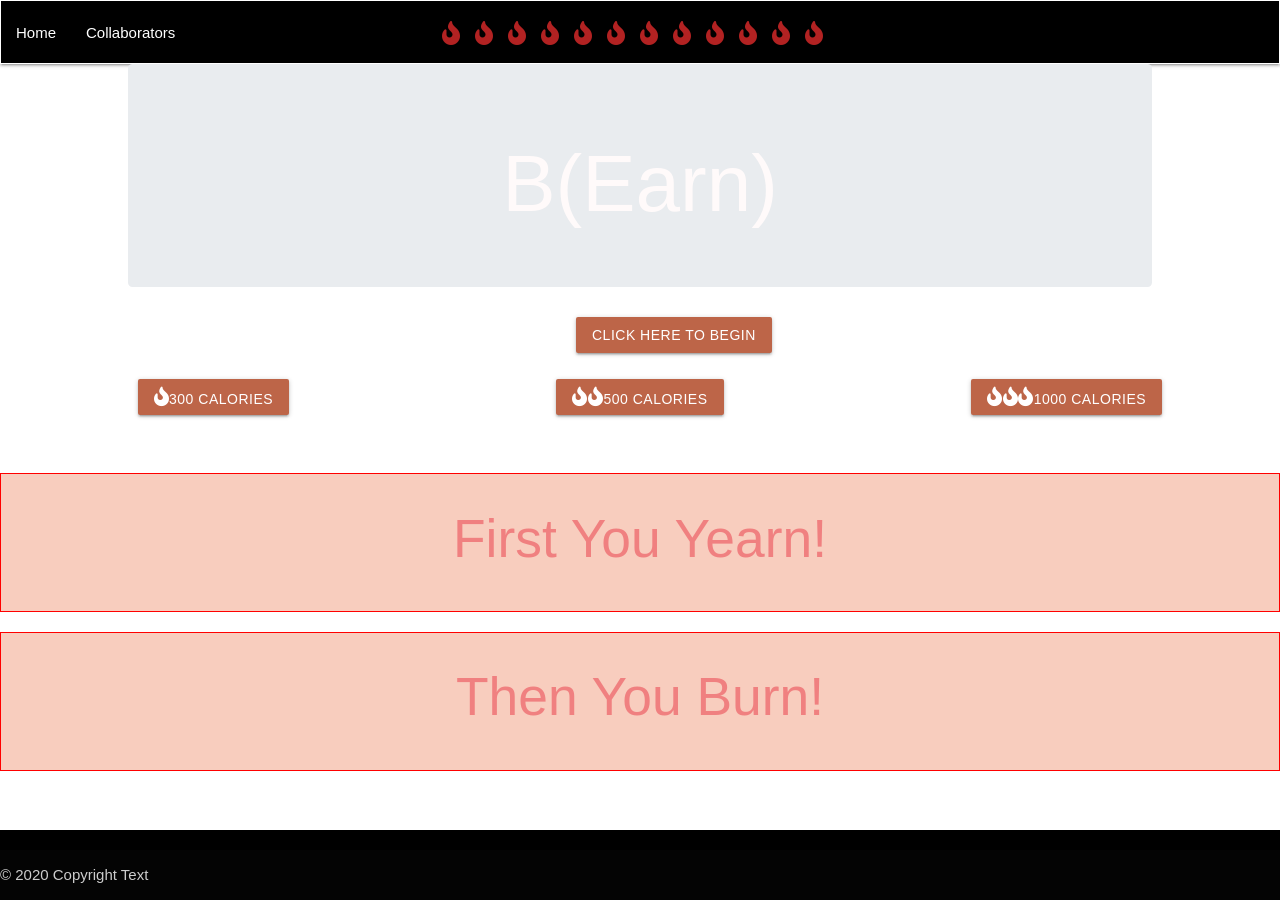
==== index.html @ 9a529c1d "removed green background color from yearn burn boxes" ====
<!DOCTYPE html>
<html lang="en">
<head>
    <meta charset="UTF-8">

    <link rel="stylesheet" href="https://maxcdn.bootstrapcdn.com/bootstrap/4.0.0/css/bootstrap.min.css">
    <link rel="stylesheet" href="https://stackpath.bootstrapcdn.com/bootstrap/4.3.1/css/bootstrap.min.css" />
	<link rel="stylesheet" href="https://use.fontawesome.com/releases/v5.8.1/css/all.css"
    integrity="sha384-50oBUHEmvpQ+1lW4y57PTFmhCaXp0ML5d60M1M7uH2+nqUivzIebhndOJK28anvf" crossorigin="anonymous" />
    <link type="text/css" rel="stylesheet" href="materialize/css/materialize.min.css"  media="screen,projection"/> 
    <link href="https://fonts.googleapis.com/icon?family=Material+Icons" rel="stylesheet">
	<link href="https://fonts.googleapis.com/css?family=Open+Sans&display=swap" rel="stylesheet" />
    <link rel="stylesheet" href="style.css">

    <meta name="viewport" content="width=device-width, initial-scale=1.0">

    <title>B(Earn) My Meal</title>
</head>
<body>
  <nav>
    <div class="nav-wrapper">
      <a href="#" id="header" class="brand-logo center"><i class="fas fa-fire fa-pulse"></i><i class="fas fa-fire fa-pulse"></i><i class="fas fa-fire fa-pulse"></i><i class="fas fa-fire fa-pulse"></i><i class="fas fa-fire fa-pulse"></i><i class="fas fa-fire fa-pulse"></i><i class="fas fa-fire fa-pulse"></i><i class="fas fa-fire fa-pulse"></i><i class="fas fa-fire fa-pulse"></i><i class="fas fa-fire fa-pulse"></i><i class="fas fa-fire fa-pulse"></i><i class="fas fa-fire fa-pulse"></i></a>
      <ul id="nav-mobile" class="left hide-on-med-and-down">
        <li><a href="index.html">Home</a></li>
        <li><a href="creator/collab.html">Collaborators</a></li>          
      </ul>
    </div>
  </nav>

     <!-- <header>B(Earn)</header> -->
    <!-- <div class="container"> -->
        <div class="jumbotron jumbotron-fluid">
            <!-- <header class="container"> -->
              <h1 class="display-4">B(Earn)</h1>                
            <!-- </header> -->
        </div>

  <!-- Modal Trigger -->
  <a class="waves-effect waves-light btn modal-trigger" href="#modal1">Click Here to Begin</a>

  <!-- Modal Structure -->
  <div id="modal1" class="modal modal-fixed-footer">
    <div class="modal-content">
      <h4>B(Earn)</h4>
      <p>Our goal is to show you how to enjoy all of your favorite treats while keeping you from having to buy new clothes every week! </p>
      <ul>
        <li>First, select the amount of calories you're looking to consume.</li>
        <li>When you choose a calorie amount, it will generate some treats that meets that criteria.</li>
        <li>you will also receive a recipe on how to make that treat from the comfort of your home.</li>
        <li>At the same time a workout video to burn the same amoutn of consumed calories will also generate.</li>
      </ul>
      <img id="treat1" src="https://images.immediate.co.uk/production/volatile/sites/2/2017/12/xmas-Cover-17v5-54a9395.jpg?quality=90&resize=768%2C574"></img><div style="font-size: 30px">+</div><img id="treat1" src="https://www.exercise.co.uk/wp/wp-content/uploads/2019/04/Compound-Exercise-Workout.jpg"></img><div style="font-size:30px">=</div><img id="treat1" src="https://media.istockphoto.com/photos/symbolic-scales-of-the-stones-illuminated-by-the-evening-sun-against-picture-id954248700?k=6&m=954248700&s=612x612&w=0&h=b19v-NjDbu3Xfslrqy4TDtzqf9HYhHiWV9uBuYILsjA="></img>

    </div>
    <div class="modal-footer">
      <a href="#!" class="modal-close waves-effect waves-green btn-flat">Agree</a>
    </div>
  </div>

        
    
  <!-- <div class="container"> -->
        <div class="row">
          <div class="col-md-4" id="clickBegin">
            <!-- button to call 300 calorie workout -->
            <button class=" waves-effect fire btn" id="fire300"><i class="fas fa-fire"></i>300 Calories</button1>
          </div>              
          <div class="col-md-4" id="clickBegin">
            <!-- button to call 500 calorie workout -->
            <button class="waves-effect fire btn" id="fire500"><i class="fas fa-fire"><i class="fas fa-fire"></i></i>500 Calories</button1>
          </div>
          <div class="col-md-4" id="clickBegin">
            <!-- button to call 1000 calorie workout -->
            <button class="waves-effect fire btn" id="fire1000"><i class="fas fa-fire"><i class="fas fa-fire"></i><i class="fas fa-fire"></i></i>1000 Calories</button1> 
            
          </div>
        </div>

<!-- note -->
        <div class="row">

          <div id="foods" class="col-lg-12">
            <h2 id="title">First You Yearn!</h2>
            <div class="row">
              <div class="col-lg-6">
                <div id="recipe-drop"></div>
              </div>
              <!-- recipe from API will append here -->
            
            </div>
            
            
          </div>
        </div>
                <!-- </div> -->

           
         <div class="row">
          <div id="workout" class="col-lg-12">
            <h2 id="title">Then You Burn!</h2>
              <div class="row">
                      <div class="col-lg-6">
                            <!-- workout from API will append here -->
                               <div id="player"></div>
      
                         </div>
              </div>
   
         </div> 

         </div>   
         <!-- <div class="row burn">    -->
          
     
     <!-- </div> -->
       
                      

<!-- </div> -->                              
                                                      
                </ul>
            </div>

 <!-- footer  -->
 <footer class="page-footer">    
  <div class="footer-copyright">        
    © 2020 Copyright Text            
  </div>
</footer>
  
    
<script src="https://cdnjs.cloudflare.com/ajax/libs/jquery/3.2.1/jquery.min.js"></script>
<script type="text/javascript" src="materialize/js/materialize.min.js"></script>
<script src="burnMyMeal.js"></script>     
</body>
</html>
---- style.css ----
.nav-wrapper {
    background-color: black;
    border: white solid 1px;
}
.fa-pulse {
    color: firebrick;
}

.display-4 {
    color: snow;
    font-size: 80px; 
}
.jumbotron {
    padding: 2rem 1rem;
    text-align: center;
    /* font-size: 80px; */
    background-image: url(https://thumbs.gfycat.com/AdmiredImpressiveJohndory-max-1mb.gif);
    border-radius: .3rem;
    margin-left: 10%;
    margin-right: 10%;
    /* margin: 10%; */
}
.btn {
    background-color: rgb(189, 101, 72)
   }
#clickBegin {
    text-align: center;
    margin-bottom: 3%;
}
.modal-trigger {
    margin-right: 45%;
   margin-left: 45%;
    margin-bottom: 2%;
}

.page-footer {
    position: fixed;
    left: 0;
    bottom: 0;
    width: 100%;
    background-color: black;
    color: white;   
 }

 #foods {

    background-color: rgb(248, 205, 190);
    border: solid red 1px;
    /* text-decoration: lightcoral; */
    text-align: center;
    text-size-adjust: 20pts ;
}
#workout {
    background-color: rgb(248, 205, 190);
    border: solid red 1px;
    /* text-decoration: lightcoral; */
    text-align: center;
    text-size-adjust: 20pts ; 
    float: right;
}
h2 {
    /* background-color: lawngreen; */
    color: lightcoral;
}
/* .yearn {
   
}
.burn {
    float: right;
} */
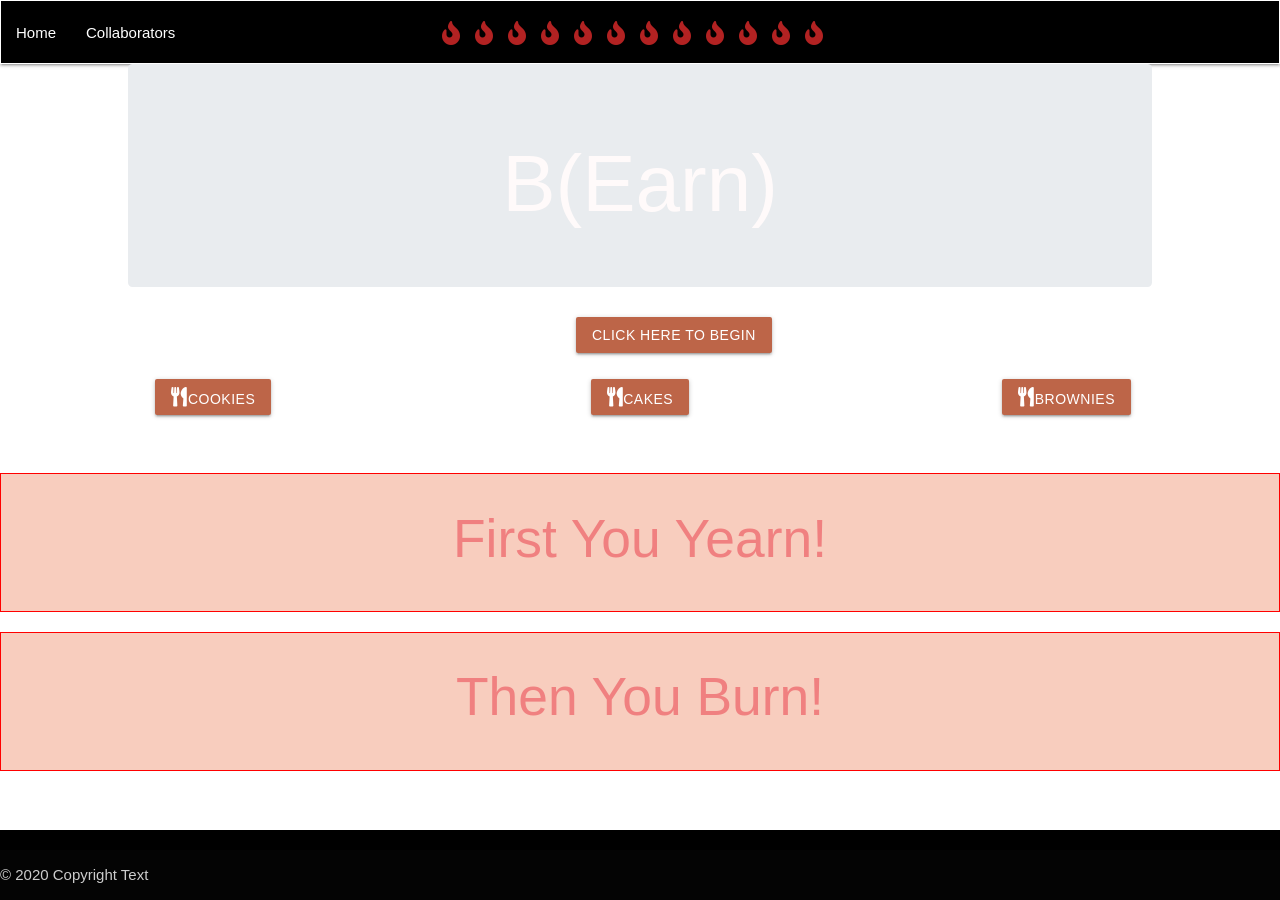
==== commit db6a7733: "icon change" ====
--- a/index.html
+++ b/index.html
@@ -47,13 +47,13 @@
         <li>First, select the amount of calories you're looking to consume.</li>
         <li>When you choose a calorie amount, it will generate some treats that meets that criteria.</li>
         <li>you will also receive a recipe on how to make that treat from the comfort of your home.</li>
-        <li>At the same time a workout video to burn the same amoutn of consumed calories will also generate.</li>
+        <li>At the same time a workout video to burn the same amount of consumed calories will also generate.</li>
       </ul>
       <img id="treat1" src="https://images.immediate.co.uk/production/volatile/sites/2/2017/12/xmas-Cover-17v5-54a9395.jpg?quality=90&resize=768%2C574"></img><div style="font-size: 30px">+</div><img id="treat1" src="https://www.exercise.co.uk/wp/wp-content/uploads/2019/04/Compound-Exercise-Workout.jpg"></img><div style="font-size:30px">=</div><img id="treat1" src="https://media.istockphoto.com/photos/symbolic-scales-of-the-stones-illuminated-by-the-evening-sun-against-picture-id954248700?k=6&m=954248700&s=612x612&w=0&h=b19v-NjDbu3Xfslrqy4TDtzqf9HYhHiWV9uBuYILsjA="></img>
 
     </div>
     <div class="modal-footer">
-      <a href="#!" class="modal-close waves-effect waves-green btn-flat">Agree</a>
+      <a href="#!" class="modal-close waves-effect waves-green btn-flat">Start!</a>
     </div>
   </div>
 
@@ -63,15 +63,15 @@
         <div class="row">
           <div class="col-md-4" id="clickBegin">
             <!-- button to call 300 calorie workout -->
-            <button class=" waves-effect fire btn" id="fire300"><i class="fas fa-fire"></i>300 Calories</button1>
+            <button class=" waves-effect fire btn" id="fire300"><i class="fas fa-utensils"></i>Cookies</button1>
           </div>              
           <div class="col-md-4" id="clickBegin">
             <!-- button to call 500 calorie workout -->
-            <button class="waves-effect fire btn" id="fire500"><i class="fas fa-fire"><i class="fas fa-fire"></i></i>500 Calories</button1>
+            <button class="waves-effect fire btn" id="fire500"><i class="fas fa-utensils"></i>Cakes</button1>
           </div>
           <div class="col-md-4" id="clickBegin">
             <!-- button to call 1000 calorie workout -->
-            <button class="waves-effect fire btn" id="fire1000"><i class="fas fa-fire"><i class="fas fa-fire"></i><i class="fas fa-fire"></i></i>1000 Calories</button1> 
+            <button class="waves-effect fire btn" id="fire1000"><i class="fas fa-utensils"></i>Brownies</button1> 
             
           </div>
         </div>
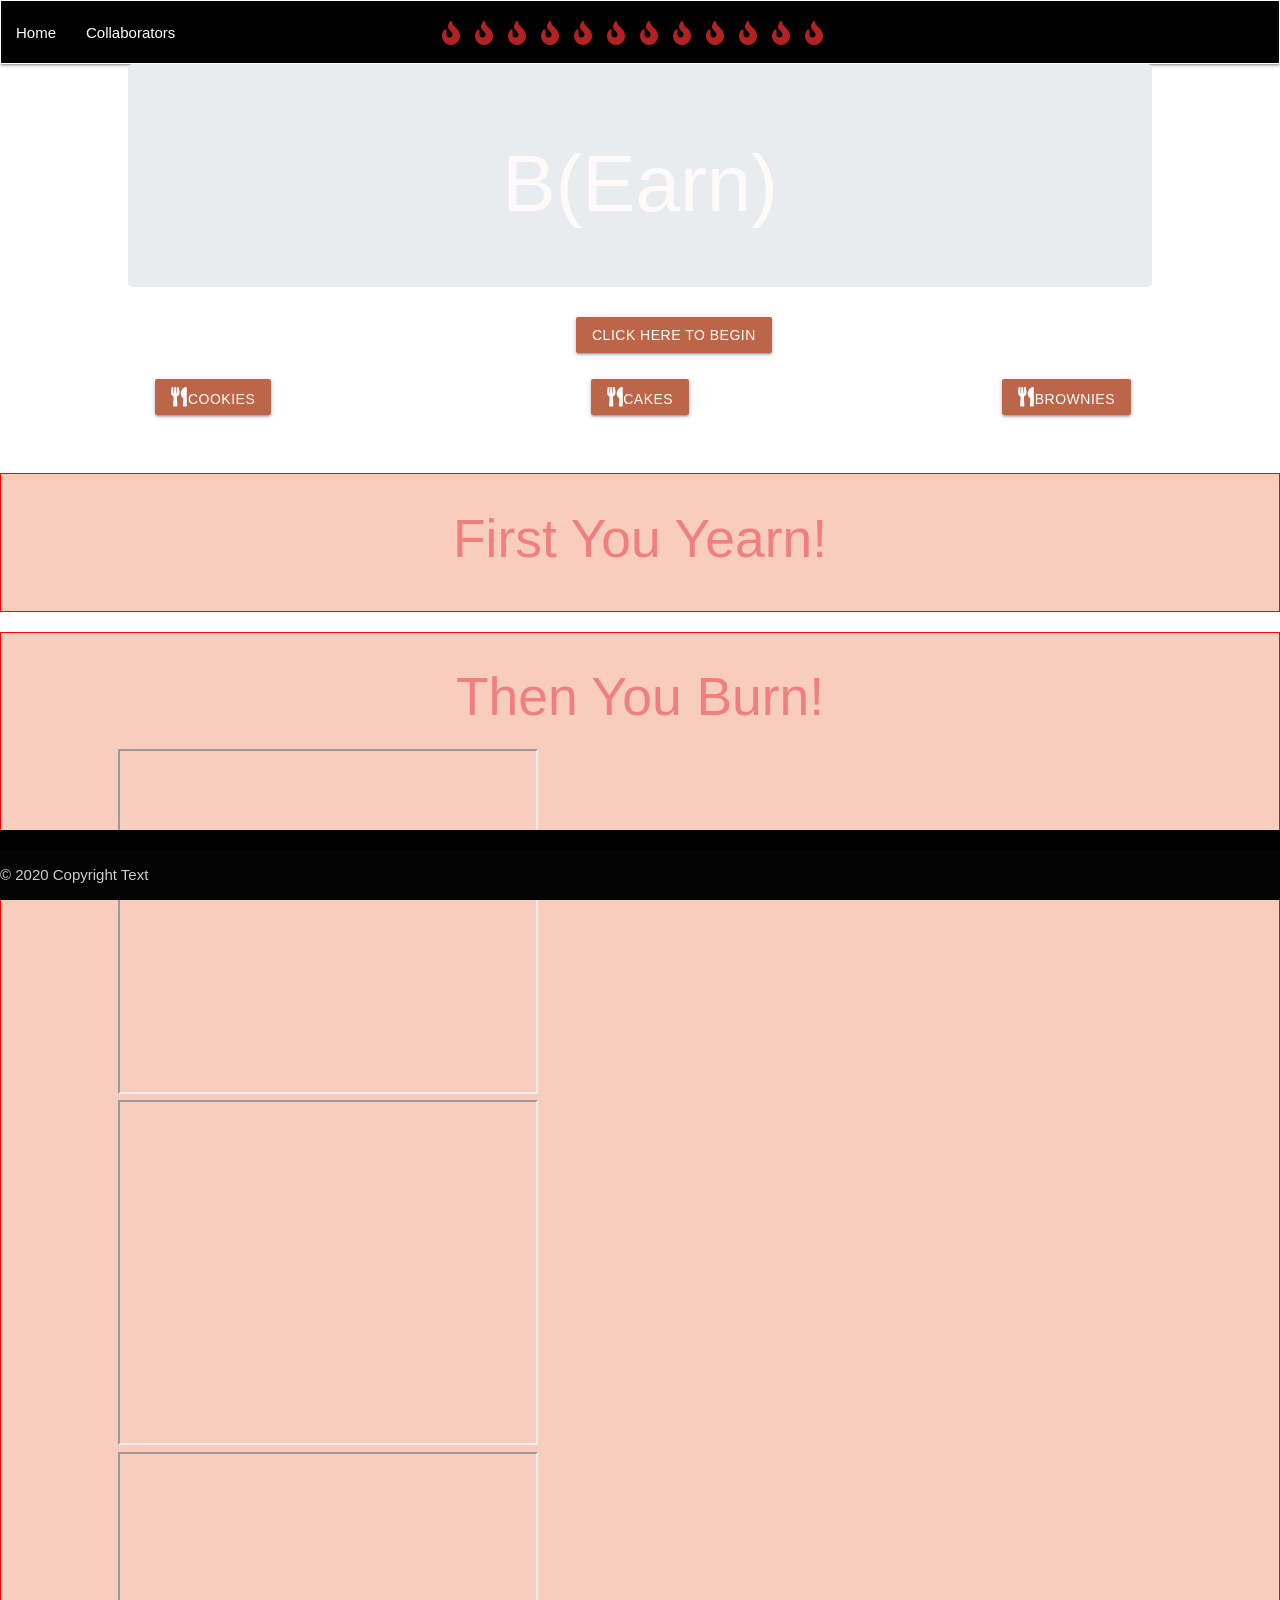
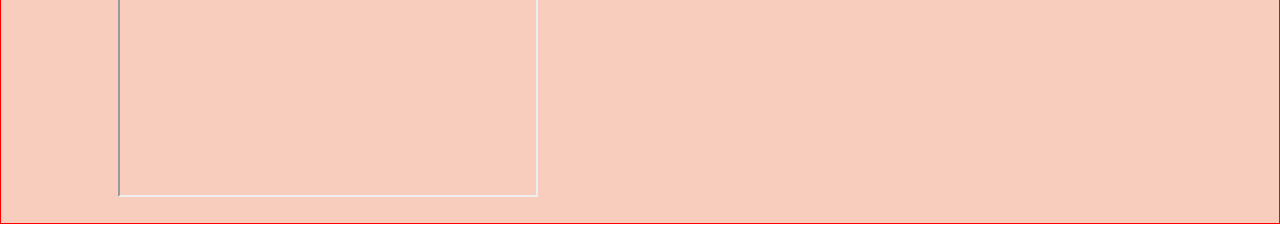
==== commit 79971872: "video embed" ====
--- a/index.html
+++ b/index.html
@@ -102,7 +102,10 @@
                       <div class="col-lg-6">
                             <!-- workout from API will append here -->
                                <div id="player"></div>
-      
+                               <iframe width="420" height="345" src="https://www.youtube.com/embed/sSNBEy1Lz4U"></iframe>
+                               <iframe width="420" height="345" src="https://www.youtube.com/embed/LueYlLt1l9M"></iframe>
+                               <iframe width="420" height="345" src="https://www.youtube.com/embed/PBHBhvv-Lhg"></iframe>
+                               
                          </div>
               </div>
    
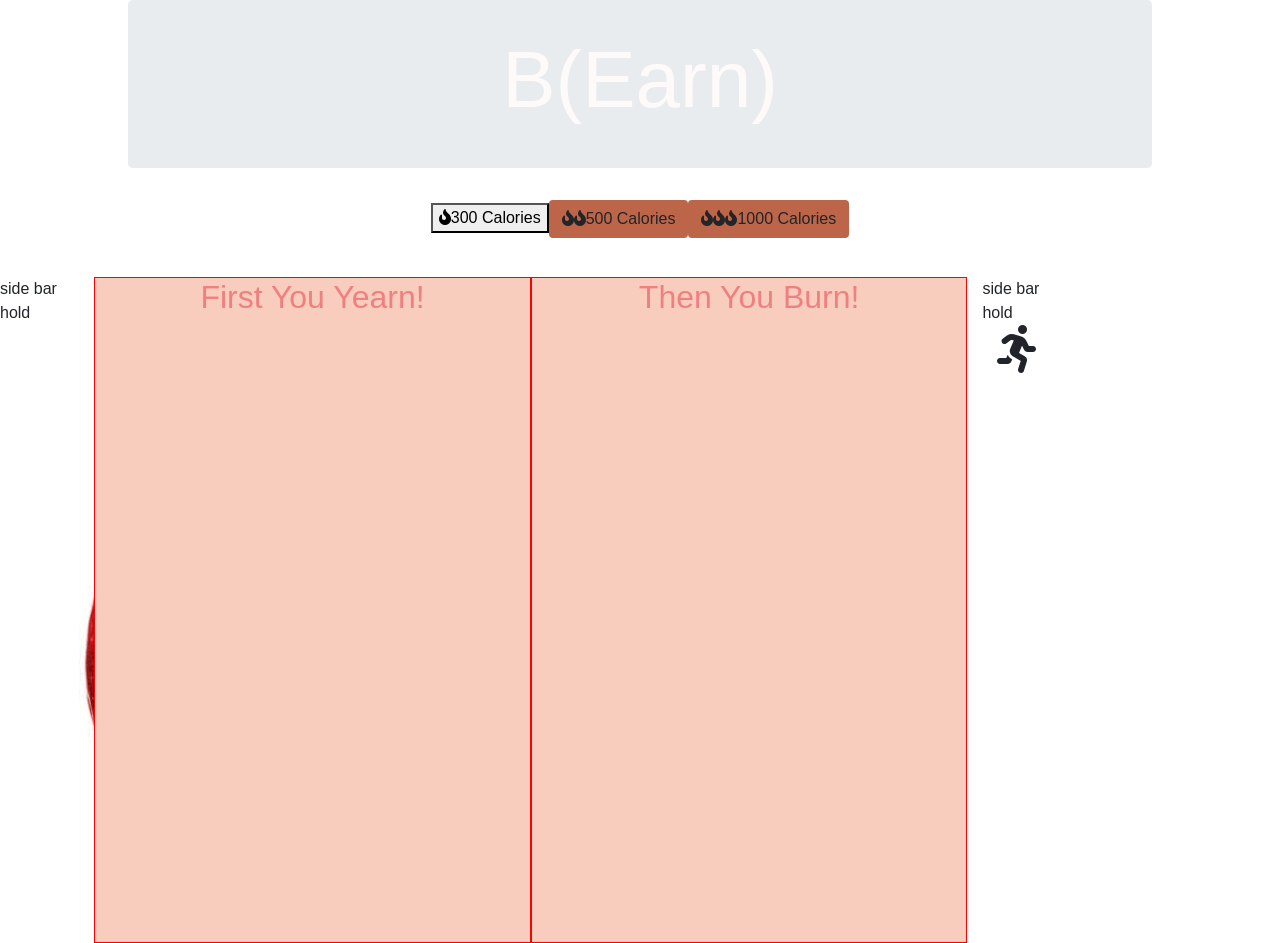
==== commit 01d00695: "version control" ====
--- a/index.html
+++ b/index.html
@@ -2,31 +2,16 @@
 <html lang="en">
 <head>
     <meta charset="UTF-8">
-
+    <meta name="viewport" content="width=device-width, initial-scale=1.0">
     <link rel="stylesheet" href="https://maxcdn.bootstrapcdn.com/bootstrap/4.0.0/css/bootstrap.min.css">
     <link rel="stylesheet" href="https://stackpath.bootstrapcdn.com/bootstrap/4.3.1/css/bootstrap.min.css" />
 	<link rel="stylesheet" href="https://use.fontawesome.com/releases/v5.8.1/css/all.css"
-    integrity="sha384-50oBUHEmvpQ+1lW4y57PTFmhCaXp0ML5d60M1M7uH2+nqUivzIebhndOJK28anvf" crossorigin="anonymous" />
-    <link type="text/css" rel="stylesheet" href="materialize/css/materialize.min.css"  media="screen,projection"/> 
-    <link href="https://fonts.googleapis.com/icon?family=Material+Icons" rel="stylesheet">
+		integrity="sha384-50oBUHEmvpQ+1lW4y57PTFmhCaXp0ML5d60M1M7uH2+nqUivzIebhndOJK28anvf" crossorigin="anonymous" />
 	<link href="https://fonts.googleapis.com/css?family=Open+Sans&display=swap" rel="stylesheet" />
     <link rel="stylesheet" href="style.css">
-
-    <meta name="viewport" content="width=device-width, initial-scale=1.0">
-
     <title>B(Earn) My Meal</title>
 </head>
 <body>
-  <nav>
-    <div class="nav-wrapper">
-      <a href="#" id="header" class="brand-logo center"><i class="fas fa-fire fa-pulse"></i><i class="fas fa-fire fa-pulse"></i><i class="fas fa-fire fa-pulse"></i><i class="fas fa-fire fa-pulse"></i><i class="fas fa-fire fa-pulse"></i><i class="fas fa-fire fa-pulse"></i><i class="fas fa-fire fa-pulse"></i><i class="fas fa-fire fa-pulse"></i><i class="fas fa-fire fa-pulse"></i><i class="fas fa-fire fa-pulse"></i><i class="fas fa-fire fa-pulse"></i><i class="fas fa-fire fa-pulse"></i></a>
-      <ul id="nav-mobile" class="left hide-on-med-and-down">
-        <li><a href="index.html">Home</a></li>
-        <li><a href="creator/collab.html">Collaborators</a></li>          
-      </ul>
-    </div>
-  </nav>
-
      <!-- <header>B(Earn)</header> -->
     <!-- <div class="container"> -->
         <div class="jumbotron jumbotron-fluid">
@@ -34,106 +19,90 @@
               <h1 class="display-4">B(Earn)</h1>                
             <!-- </header> -->
         </div>
-
-  <!-- Modal Trigger -->
-  <a class="waves-effect waves-light btn modal-trigger" href="#modal1">Click Here to Begin</a>
-
-  <!-- Modal Structure -->
-  <div id="modal1" class="modal modal-fixed-footer">
-    <div class="modal-content">
-      <h4>B(Earn)</h4>
-      <p>Our goal is to show you how to enjoy all of your favorite treats while keeping you from having to buy new clothes every week! </p>
-      <ul>
-        <li>First, select the amount of calories you're looking to consume.</li>
-        <li>When you choose a calorie amount, it will generate some treats that meets that criteria.</li>
-        <li>you will also receive a recipe on how to make that treat from the comfort of your home.</li>
-        <li>At the same time a workout video to burn the same amount of consumed calories will also generate.</li>
-      </ul>
-      <img id="treat1" src="https://images.immediate.co.uk/production/volatile/sites/2/2017/12/xmas-Cover-17v5-54a9395.jpg?quality=90&resize=768%2C574"></img><div style="font-size: 30px">+</div><img id="treat1" src="https://www.exercise.co.uk/wp/wp-content/uploads/2019/04/Compound-Exercise-Workout.jpg"></img><div style="font-size:30px">=</div><img id="treat1" src="https://media.istockphoto.com/photos/symbolic-scales-of-the-stones-illuminated-by-the-evening-sun-against-picture-id954248700?k=6&m=954248700&s=612x612&w=0&h=b19v-NjDbu3Xfslrqy4TDtzqf9HYhHiWV9uBuYILsjA="></img>
-
-    </div>
-    <div class="modal-footer">
-      <a href="#!" class="modal-close waves-effect waves-green btn-flat">Start!</a>
-    </div>
-  </div>
-
         
-    
-  <!-- <div class="container"> -->
+    <!-- <div class="container"> -->
         <div class="row">
-          <div class="col-md-4" id="clickBegin">
+          <div class="col-md-12" id="clickBegin">
             <!-- button to call 300 calorie workout -->
-            <button class=" waves-effect fire btn" id="fire300"><i class="fas fa-utensils"></i>Cookies</button1>
-          </div>              
-          <div class="col-md-4" id="clickBegin">
+            <button  data-calories= class=" waves-effect fire btn" id="fire300"><i class="fas fa-fire"></i>300 Calories</button1>
+                        
             <!-- button to call 500 calorie workout -->
-            <button class="waves-effect fire btn" id="fire500"><i class="fas fa-utensils"></i>Cakes</button1>
-          </div>
-          <div class="col-md-4" id="clickBegin">
+            <button class="waves-effect fire btn" id="fire500"><i class="fas fa-fire"><i class="fas fa-fire"></i></i>500 Calories</button1>
+  
             <!-- button to call 1000 calorie workout -->
-            <button class="waves-effect fire btn" id="fire1000"><i class="fas fa-utensils"></i>Brownies</button1> 
-            
+            <button class="waves-effect fire btn" id="fire1000"><i class="fas fa-fire"><i class="fas fa-fire"></i><i class="fas fa-fire"></i></i>1000 Calories</button1> 
+            <!-- <div id="recipe-list" class="col-md-2">
+            <sidebar><h4>Choose your delight!</h4></sidebar>                
+            <ul>
+            <div class="treat-options"> -->
+            <!-- buttons to call corresponding recipes -->
+            <!-- <li id="op1"><button><img src="assets/milkshake.png"></button><button id="op6"><img src="assets/Pepperoni Slice.png"></button></li>
+            <li id="op2"><button><img src="assets/avocado-toast.png"></button><button id="op7"><img src="assets/Caesar-Salad.png"></button></li>
+            <li id="op3"><button><img src="assets/Potato Chips.png"></button><button id="op8"><img src="assets/Rice and Beans.png"></button></li>
+            <li id="op4"><button><img src="assets/Apple.png"></button><button id="op9"><img src="assets/Grilled Cheese.png"></button></li>
+            <li id="op5"><button><img src="assets/Snickers.png"></button><button id="op10"><img src="assets/Cheeseburger.png"></button></li>                  -->
+            <!-- <br>
+            <li id="op1"><button>300 Calories</button>
+            <br>
+            <br>
+            <li id="op2"><button>500 Calories</button>
+            <br>
+            <br>
+            <li id="op3"><button>1000 Calories</button>
+            </div>                                       
+            </ul> -->
           </div>
         </div>
 
-<!-- note -->
-        <div class="row">
+        <div class="row"></div>
+  
+          
+          <div class="row">
+            <!-- <div class="col-lg-2">sidebar</div> -->
+            <div class= "col-lg-1" id="sidebar">side bar hold
+                 <div class="row">
+                   <div class="col-lg-12" id="apple"><img src="assets/Apple.png"></div>
+                 </div>
+            </div>
+            <div id="foods" class="col-lg-4">
+              <h2 id="title">First You Yearn!</h2>
+              <!-- recipe from API will append here -->
+              <div id="recipe-drop"></div>
+              <!-- placeholder image -->
+              <!-- <img id="photo" src="https://via.placeholder.com/620x500/000000/FFFFFF/?text=IPaddress.net"></a> -->
+          </div>
+          <div id="workout" class="col-lg-4">
+              <h2 id="title">Then You Burn!</h2>
+              <!-- workout from API will append here -->
+              <div id="player"></div>
+              <!-- placeholder image -->
+              <!-- <img id="photo" src="https://via.placeholder.com/620x500/000000/FFFFFF/?text=IPaddress.net"></a> -->
+          </div>
+          <!-- <div class="col-lg-2">sidebar2</div> -->
+          <div class="col-lg-1" id="sidebar2">side bar hold
+            <div class="col-lg-12" id="running"><i class="fas fa-running fa-3x"></i></div>        
+          </div>
+          </div>              
+            
+            <!-- <div id="exercise-list" class="col-md-2">
+                <sidebar><h4>Choose your Workout match!</h4></sidebar>                
+                <ul>
+                  <div class="workout-intensity">
+                      
+                                           
+                  </div>                                       
+                </ul>
+            </div> -->
 
-          <div id="foods" class="col-lg-12">
-            <h2 id="title">First You Yearn!</h2>
-            <div class="row">
-              <div class="col-lg-6">
-                <div id="recipe-drop"></div>
-              </div>
-              <!-- recipe from API will append here -->
+        
             
-            </div>
-            
-            
-          </div>
-        </div>
-                <!-- </div> -->
+        
+    <!-- </div> -->
+        
 
-           
-         <div class="row">
-          <div id="workout" class="col-lg-12">
-            <h2 id="title">Then You Burn!</h2>
-              <div class="row">
-                      <div class="col-lg-6">
-                            <!-- workout from API will append here -->
-                               <div id="player"></div>
-                               <iframe width="420" height="345" src="https://www.youtube.com/embed/sSNBEy1Lz4U"></iframe>
-                               <iframe width="420" height="345" src="https://www.youtube.com/embed/LueYlLt1l9M"></iframe>
-                               <iframe width="420" height="345" src="https://www.youtube.com/embed/PBHBhvv-Lhg"></iframe>
-                               
-                         </div>
-              </div>
-   
-         </div> 
-
-         </div>   
-         <!-- <div class="row burn">    -->
-          
-     
-     <!-- </div> -->
-       
-                      
-
-<!-- </div> -->                              
-                                                      
-                </ul>
-            </div>
-
- <!-- footer  -->
- <footer class="page-footer">    
-  <div class="footer-copyright">        
-    © 2020 Copyright Text            
-  </div>
-</footer>
-  
+    <!-- </div> -->
     
-<script src="https://cdnjs.cloudflare.com/ajax/libs/jquery/3.2.1/jquery.min.js"></script>
-<script type="text/javascript" src="materialize/js/materialize.min.js"></script>
-<script src="burnMyMeal.js"></script>     
+    <script src="https://cdnjs.cloudflare.com/ajax/libs/jquery/3.2.1/jquery.min.js"></script>
+    <script src="burnMyMeal.js"></script>    
 </body>
 </html>
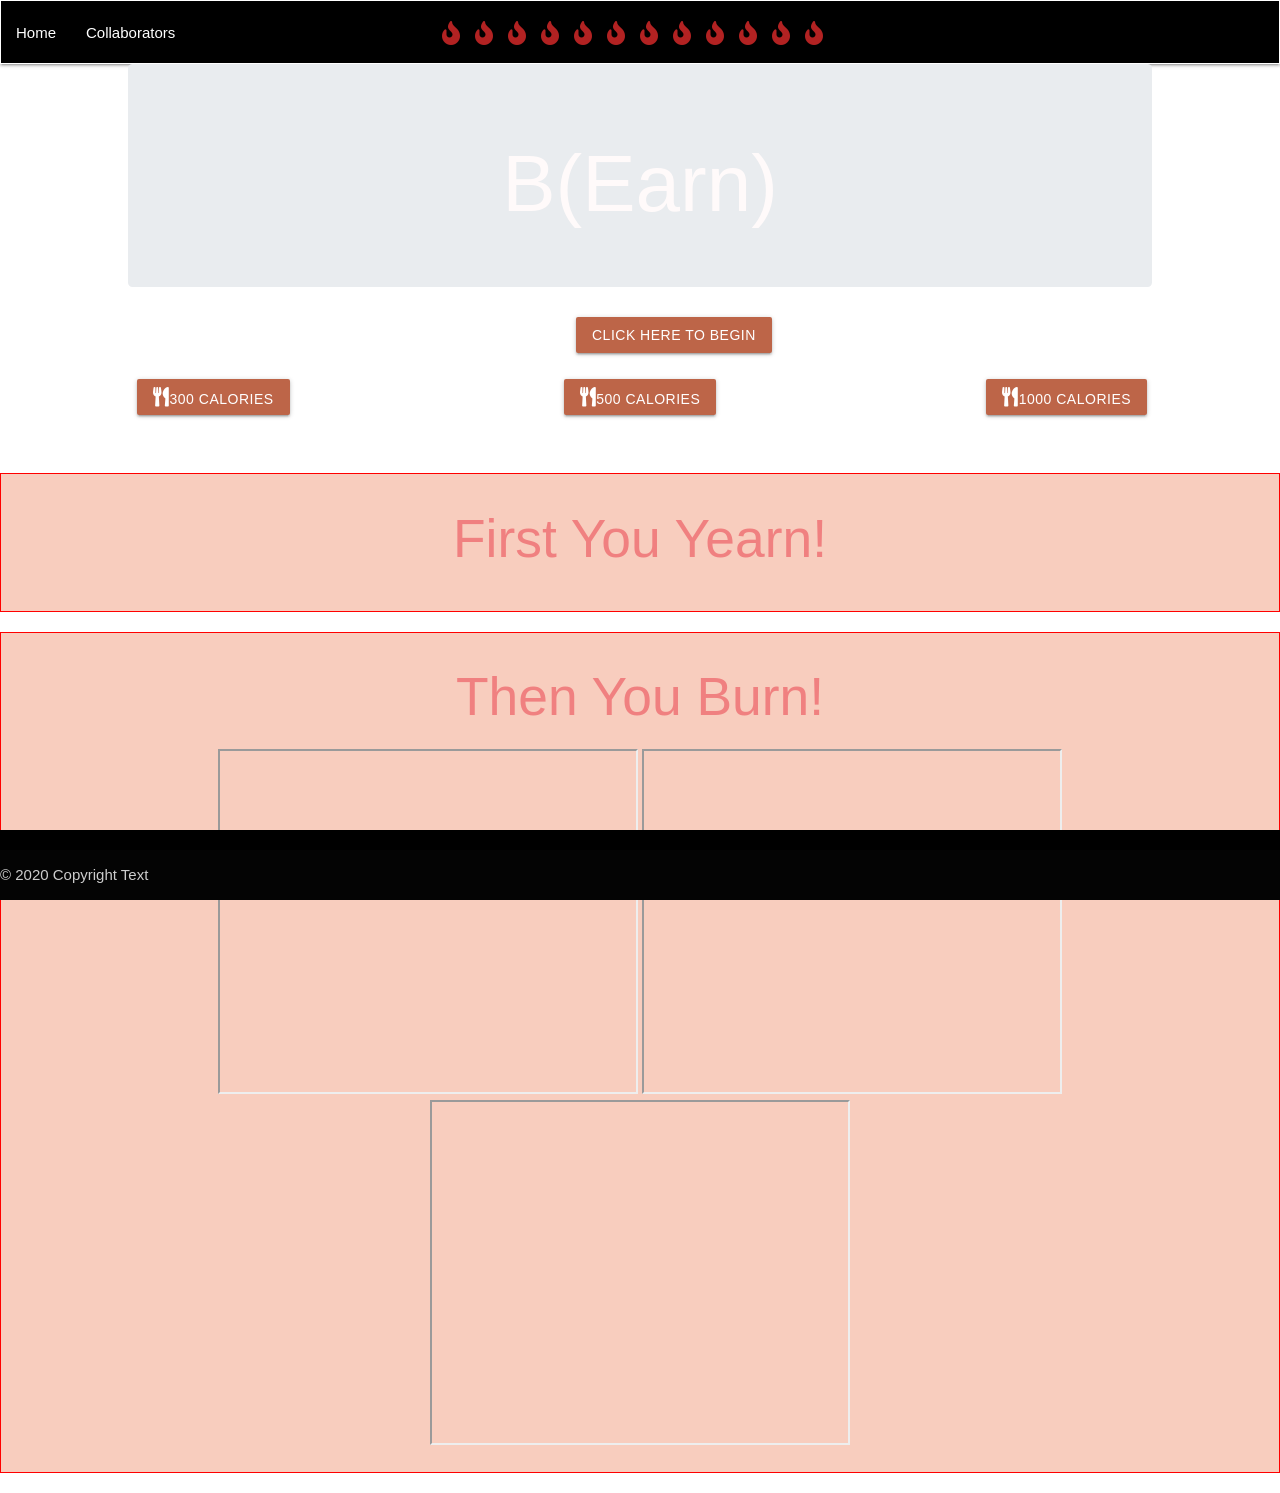
==== commit 4e6e752f: "center iframe" ====
--- a/index.html
+++ b/index.html
@@ -2,16 +2,31 @@
 <html lang="en">
 <head>
     <meta charset="UTF-8">
-    <meta name="viewport" content="width=device-width, initial-scale=1.0">
+
     <link rel="stylesheet" href="https://maxcdn.bootstrapcdn.com/bootstrap/4.0.0/css/bootstrap.min.css">
     <link rel="stylesheet" href="https://stackpath.bootstrapcdn.com/bootstrap/4.3.1/css/bootstrap.min.css" />
 	<link rel="stylesheet" href="https://use.fontawesome.com/releases/v5.8.1/css/all.css"
-		integrity="sha384-50oBUHEmvpQ+1lW4y57PTFmhCaXp0ML5d60M1M7uH2+nqUivzIebhndOJK28anvf" crossorigin="anonymous" />
+    integrity="sha384-50oBUHEmvpQ+1lW4y57PTFmhCaXp0ML5d60M1M7uH2+nqUivzIebhndOJK28anvf" crossorigin="anonymous" />
+    <link type="text/css" rel="stylesheet" href="materialize/css/materialize.min.css"  media="screen,projection"/> 
+    <link href="https://fonts.googleapis.com/icon?family=Material+Icons" rel="stylesheet">
 	<link href="https://fonts.googleapis.com/css?family=Open+Sans&display=swap" rel="stylesheet" />
     <link rel="stylesheet" href="style.css">
+
+    <meta name="viewport" content="width=device-width, initial-scale=1.0">
+
     <title>B(Earn) My Meal</title>
 </head>
 <body>
+  <nav>
+    <div class="nav-wrapper">
+      <a href="#" id="header" class="brand-logo center"><i class="fas fa-fire fa-pulse"></i><i class="fas fa-fire fa-pulse"></i><i class="fas fa-fire fa-pulse"></i><i class="fas fa-fire fa-pulse"></i><i class="fas fa-fire fa-pulse"></i><i class="fas fa-fire fa-pulse"></i><i class="fas fa-fire fa-pulse"></i><i class="fas fa-fire fa-pulse"></i><i class="fas fa-fire fa-pulse"></i><i class="fas fa-fire fa-pulse"></i><i class="fas fa-fire fa-pulse"></i><i class="fas fa-fire fa-pulse"></i></a>
+      <ul id="nav-mobile" class="left hide-on-med-and-down">
+        <li><a href="index.html">Home</a></li>
+        <li><a href="creator/collab.html">Collaborators</a></li>          
+      </ul>
+    </div>
+  </nav>
+
      <!-- <header>B(Earn)</header> -->
     <!-- <div class="container"> -->
         <div class="jumbotron jumbotron-fluid">
@@ -19,90 +34,105 @@
               <h1 class="display-4">B(Earn)</h1>                
             <!-- </header> -->
         </div>
+
+  <!-- Modal Trigger -->
+  <a class="waves-effect waves-light btn modal-trigger" href="#modal1">Click Here to Begin</a>
+
+  <!-- Modal Structure -->
+  <div id="modal1" class="modal modal-fixed-footer">
+    <div class="modal-content">
+      <h4>B(Earn)</h4>
+      <p>Our goal is to show you how to enjoy all of your favorite treats while keeping you from having to buy new clothes every week! </p>
+      <ul>
+        <li>First, select the amount of calories you're looking to consume.</li>
+        <li>When you choose a calorie amount, it will generate some treats that meets that criteria.</li>
+        <li>you will also receive a recipe on how to make that treat from the comfort of your home.</li>
+        <li>At the same time a workout video to burn the same amoutn of consumed calories will also generate.</li>
+      </ul>
+      <img id="treat1" src="https://images.immediate.co.uk/production/volatile/sites/2/2017/12/xmas-Cover-17v5-54a9395.jpg?quality=90&resize=768%2C574"></img><div style="font-size: 30px">+</div><img id="treat1" src="https://www.exercise.co.uk/wp/wp-content/uploads/2019/04/Compound-Exercise-Workout.jpg"></img><div style="font-size:30px">=</div><img id="treat1" src="https://media.istockphoto.com/photos/symbolic-scales-of-the-stones-illuminated-by-the-evening-sun-against-picture-id954248700?k=6&m=954248700&s=612x612&w=0&h=b19v-NjDbu3Xfslrqy4TDtzqf9HYhHiWV9uBuYILsjA="></img>
+
+    </div>
+    <div class="modal-footer">
+      <a href="#!" class="modal-close waves-effect waves-green btn-flat">Agree</a>
+    </div>
+  </div>
+
         
-    <!-- <div class="container"> -->
+    
+  <!-- <div class="container"> -->
         <div class="row">
-          <div class="col-md-12" id="clickBegin">
+          <div class="col-md-4" id="clickBegin">
             <!-- button to call 300 calorie workout -->
-            <button  data-calories= class=" waves-effect fire btn" id="fire300"><i class="fas fa-fire"></i>300 Calories</button1>
-                        
+            <button class=" waves-effect fire btn" id="fire300"><i class="fas fa-utensils"></i>300 Calories</button1>
+          </div>              
+          <div class="col-md-4" id="clickBegin">
             <!-- button to call 500 calorie workout -->
-            <button class="waves-effect fire btn" id="fire500"><i class="fas fa-fire"><i class="fas fa-fire"></i></i>500 Calories</button1>
-  
+            <button class="waves-effect fire btn" id="fire500"><i class="fas fa-utensils"></i>500 Calories</button1>
+          </div>
+          <div class="col-md-4" id="clickBegin">
             <!-- button to call 1000 calorie workout -->
-            <button class="waves-effect fire btn" id="fire1000"><i class="fas fa-fire"><i class="fas fa-fire"></i><i class="fas fa-fire"></i></i>1000 Calories</button1> 
-            <!-- <div id="recipe-list" class="col-md-2">
-            <sidebar><h4>Choose your delight!</h4></sidebar>                
-            <ul>
-            <div class="treat-options"> -->
-            <!-- buttons to call corresponding recipes -->
-            <!-- <li id="op1"><button><img src="assets/milkshake.png"></button><button id="op6"><img src="assets/Pepperoni Slice.png"></button></li>
-            <li id="op2"><button><img src="assets/avocado-toast.png"></button><button id="op7"><img src="assets/Caesar-Salad.png"></button></li>
-            <li id="op3"><button><img src="assets/Potato Chips.png"></button><button id="op8"><img src="assets/Rice and Beans.png"></button></li>
-            <li id="op4"><button><img src="assets/Apple.png"></button><button id="op9"><img src="assets/Grilled Cheese.png"></button></li>
-            <li id="op5"><button><img src="assets/Snickers.png"></button><button id="op10"><img src="assets/Cheeseburger.png"></button></li>                  -->
-            <!-- <br>
-            <li id="op1"><button>300 Calories</button>
-            <br>
-            <br>
-            <li id="op2"><button>500 Calories</button>
-            <br>
-            <br>
-            <li id="op3"><button>1000 Calories</button>
-            </div>                                       
-            </ul> -->
+            <button class="waves-effect fire btn" id="fire1000"><i class="fas fa-utensils"></i>1000 Calories</button1> 
+            
           </div>
         </div>
 
-        <div class="row"></div>
+<!-- note -->
+        <div class="row">
+
+          <div id="foods" class="col-lg-12">
+            <h2 id="title">First You Yearn!</h2>
+            <div class="row">
+              <div class="col-lg-12">
+                <div id="recipe-drop"></div>
+              </div>
+              <!-- recipe from API will append here -->
+            
+            </div>
+            
+            
+          </div>
+        </div>
+                <!-- </div> -->
+
+           
+         <div class="row">
+          <div id="workout" class="col-lg-12">
+            <h2 id="title">Then You Burn!</h2>
+              <div class="row">
+                      <div class="col-lg-12">
+                            <!-- workout from API will append here -->
+                               <div id="player"></div>
+                               <iframe width="420" height="345" src="https://www.youtube.com/embed/PBHBhvv-Lhg"></iframe>
+                               <iframe width="420" height="345" src="https://www.youtube.com/embed/LueYlLt1l9M"></iframe>
+                               <iframe width="420" height="345" src="https://www.youtube.com/embed/sSNBEy1Lz4U"></iframe>
+                         </div>
+              </div>
+   
+         </div> 
+
+         </div>   
+         <!-- <div class="row burn">    -->
+          
+     
+     <!-- </div> -->
+       
+                      
+
+<!-- </div> -->                              
+                                                      
+                </ul>
+            </div>
+
+ <!-- footer  -->
+ <footer class="page-footer">    
+  <div class="footer-copyright">        
+    © 2020 Copyright Text            
+  </div>
+</footer>
   
-          
-          <div class="row">
-            <!-- <div class="col-lg-2">sidebar</div> -->
-            <div class= "col-lg-1" id="sidebar">side bar hold
-                 <div class="row">
-                   <div class="col-lg-12" id="apple"><img src="assets/Apple.png"></div>
-                 </div>
-            </div>
-            <div id="foods" class="col-lg-4">
-              <h2 id="title">First You Yearn!</h2>
-              <!-- recipe from API will append here -->
-              <div id="recipe-drop"></div>
-              <!-- placeholder image -->
-              <!-- <img id="photo" src="https://via.placeholder.com/620x500/000000/FFFFFF/?text=IPaddress.net"></a> -->
-          </div>
-          <div id="workout" class="col-lg-4">
-              <h2 id="title">Then You Burn!</h2>
-              <!-- workout from API will append here -->
-              <div id="player"></div>
-              <!-- placeholder image -->
-              <!-- <img id="photo" src="https://via.placeholder.com/620x500/000000/FFFFFF/?text=IPaddress.net"></a> -->
-          </div>
-          <!-- <div class="col-lg-2">sidebar2</div> -->
-          <div class="col-lg-1" id="sidebar2">side bar hold
-            <div class="col-lg-12" id="running"><i class="fas fa-running fa-3x"></i></div>        
-          </div>
-          </div>              
-            
-            <!-- <div id="exercise-list" class="col-md-2">
-                <sidebar><h4>Choose your Workout match!</h4></sidebar>                
-                <ul>
-                  <div class="workout-intensity">
-                      
-                                           
-                  </div>                                       
-                </ul>
-            </div> -->
-
-        
-            
-        
-    <!-- </div> -->
-        
-
-    <!-- </div> -->
     
-    <script src="https://cdnjs.cloudflare.com/ajax/libs/jquery/3.2.1/jquery.min.js"></script>
-    <script src="burnMyMeal.js"></script>    
+<script src="https://cdnjs.cloudflare.com/ajax/libs/jquery/3.2.1/jquery.min.js"></script>
+<script type="text/javascript" src="materialize/js/materialize.min.js"></script>
+<script src="burnMyMeal.js"></script>     
 </body>
 </html>
--- a/style.css
+++ b/style.css
@@ -67,4 +67,20 @@
 }
 .burn {
     float: right;
-} */+} */
+#player {
+    display: flex;
+    flex-direction: column;
+    align-items: center;
+    /* width: 70px;
+    height: 300px;
+    border: 1px solid #c3c3c3; */
+    display: flex;
+    flex-wrap: wrap;
+    
+}
+#recipe-drop {
+    display: flex;
+    flex-direction: column;
+    align-items: center;
+}
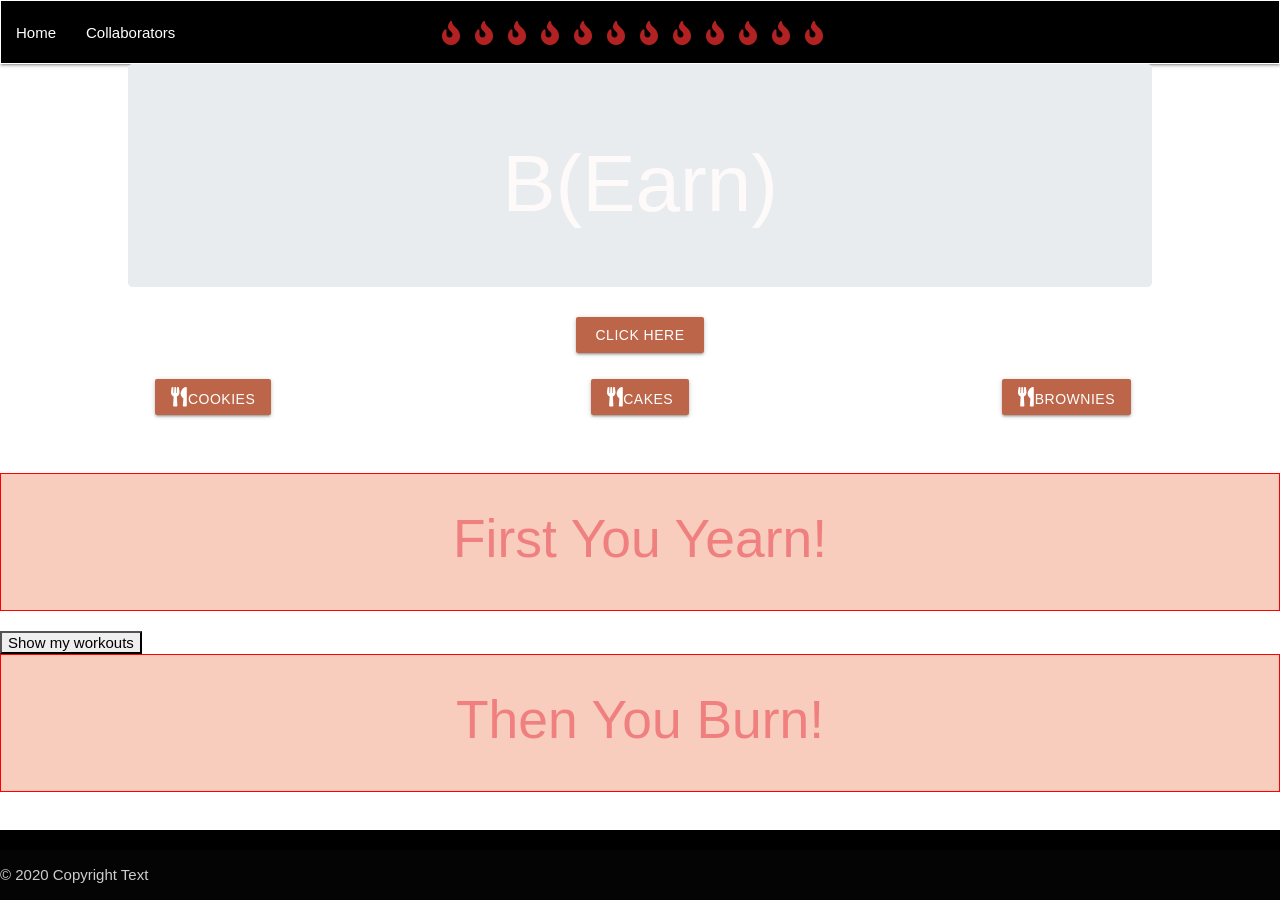
==== commit e673f9e6: "prgrmmtc iFrame loading on user click" ====
--- a/index.html
+++ b/index.html
@@ -1,39 +1,43 @@
 <!DOCTYPE html>
 <html lang="en">
+
 <head>
-    <meta charset="UTF-8">
+  <meta charset="UTF-8">
+  <meta name="viewport" content="width=device-width, initial-scale=1.0">
 
-    <link rel="stylesheet" href="https://maxcdn.bootstrapcdn.com/bootstrap/4.0.0/css/bootstrap.min.css">
-    <link rel="stylesheet" href="https://stackpath.bootstrapcdn.com/bootstrap/4.3.1/css/bootstrap.min.css" />
-	<link rel="stylesheet" href="https://use.fontawesome.com/releases/v5.8.1/css/all.css"
+  <link rel="stylesheet" href="https://stackpath.bootstrapcdn.com/bootstrap/4.3.1/css/bootstrap.min.css" />
+  <link rel="stylesheet" href="https://use.fontawesome.com/releases/v5.8.1/css/all.css"
     integrity="sha384-50oBUHEmvpQ+1lW4y57PTFmhCaXp0ML5d60M1M7uH2+nqUivzIebhndOJK28anvf" crossorigin="anonymous" />
-    <link type="text/css" rel="stylesheet" href="materialize/css/materialize.min.css"  media="screen,projection"/> 
-    <link href="https://fonts.googleapis.com/icon?family=Material+Icons" rel="stylesheet">
-	<link href="https://fonts.googleapis.com/css?family=Open+Sans&display=swap" rel="stylesheet" />
-    <link rel="stylesheet" href="style.css">
+  <link type="text/css" rel="stylesheet" href="materialize/css/materialize.min.css" media="screen,projection" />
+  <link href="https://fonts.googleapis.com/icon?family=Material+Icons" rel="stylesheet">
+  <link href="https://fonts.googleapis.com/css?family=Open+Sans&display=swap" rel="stylesheet" />
+  <link rel="stylesheet" href="style.css">
 
-    <meta name="viewport" content="width=device-width, initial-scale=1.0">
+  <title>B(Earn) My Meal</title>
+</head>
 
-    <title>B(Earn) My Meal</title>
-</head>
 <body>
   <nav>
     <div class="nav-wrapper">
-      <a href="#" id="header" class="brand-logo center"><i class="fas fa-fire fa-pulse"></i><i class="fas fa-fire fa-pulse"></i><i class="fas fa-fire fa-pulse"></i><i class="fas fa-fire fa-pulse"></i><i class="fas fa-fire fa-pulse"></i><i class="fas fa-fire fa-pulse"></i><i class="fas fa-fire fa-pulse"></i><i class="fas fa-fire fa-pulse"></i><i class="fas fa-fire fa-pulse"></i><i class="fas fa-fire fa-pulse"></i><i class="fas fa-fire fa-pulse"></i><i class="fas fa-fire fa-pulse"></i></a>
+      <a href="#" id="header" class="brand-logo center"><i class="fas fa-fire fa-pulse"></i><i
+          class="fas fa-fire fa-pulse"></i><i class="fas fa-fire fa-pulse"></i><i class="fas fa-fire fa-pulse"></i><i
+          class="fas fa-fire fa-pulse"></i><i class="fas fa-fire fa-pulse"></i><i class="fas fa-fire fa-pulse"></i><i
+          class="fas fa-fire fa-pulse"></i><i class="fas fa-fire fa-pulse"></i><i class="fas fa-fire fa-pulse"></i><i
+          class="fas fa-fire fa-pulse"></i><i class="fas fa-fire fa-pulse"></i></a>
       <ul id="nav-mobile" class="left hide-on-med-and-down">
         <li><a href="index.html">Home</a></li>
-        <li><a href="creator/collab.html">Collaborators</a></li>          
+        <li><a href="creator/collab.html">Collaborators</a></li>
       </ul>
     </div>
   </nav>
 
-     <!-- <header>B(Earn)</header> -->
-    <!-- <div class="container"> -->
-        <div class="jumbotron jumbotron-fluid">
-            <!-- <header class="container"> -->
-              <h1 class="display-4">B(Earn)</h1>                
-            <!-- </header> -->
-        </div>
+  <!-- <header>B(Earn)</header> -->
+  <!-- <div class="container"> -->
+  <div class="jumbotron jumbotron-fluid">
+    <!-- <header class="container"> -->
+    <h1 class="display-4">B(Earn)</h1>
+    <!-- </header> -->
+  </div>
 
   <!-- Modal Trigger -->
   <a class="waves-effect waves-light btn modal-trigger" href="#modal1">Click Here to Begin</a>
@@ -42,97 +46,102 @@
   <div id="modal1" class="modal modal-fixed-footer">
     <div class="modal-content">
       <h4>B(Earn)</h4>
-      <p>Our goal is to show you how to enjoy all of your favorite treats while keeping you from having to buy new clothes every week! </p>
+      <p>Our goal is to show you how to enjoy all of your favorite treats while keeping you from having to buy new
+        clothes every week! </p>
       <ul>
         <li>First, select the amount of calories you're looking to consume.</li>
         <li>When you choose a calorie amount, it will generate some treats that meets that criteria.</li>
         <li>you will also receive a recipe on how to make that treat from the comfort of your home.</li>
-        <li>At the same time a workout video to burn the same amoutn of consumed calories will also generate.</li>
+        <li>At the same time a workout video to burn the same amount of consumed calories will also generate.</li>
       </ul>
-      <img id="treat1" src="https://images.immediate.co.uk/production/volatile/sites/2/2017/12/xmas-Cover-17v5-54a9395.jpg?quality=90&resize=768%2C574"></img><div style="font-size: 30px">+</div><img id="treat1" src="https://www.exercise.co.uk/wp/wp-content/uploads/2019/04/Compound-Exercise-Workout.jpg"></img><div style="font-size:30px">=</div><img id="treat1" src="https://media.istockphoto.com/photos/symbolic-scales-of-the-stones-illuminated-by-the-evening-sun-against-picture-id954248700?k=6&m=954248700&s=612x612&w=0&h=b19v-NjDbu3Xfslrqy4TDtzqf9HYhHiWV9uBuYILsjA="></img>
+      <img id="treat1"
+        src="https://images.immediate.co.uk/production/volatile/sites/2/2017/12/xmas-Cover-17v5-54a9395.jpg?quality=90&resize=768%2C574"></img>
+      <div style="font-size: 30px">+</div><img id="treat1"
+        src="https://www.exercise.co.uk/wp/wp-content/uploads/2019/04/Compound-Exercise-Workout.jpg"></img>
+      <div style="font-size:30px">=</div><img id="treat1"
+        src="https://media.istockphoto.com/photos/symbolic-scales-of-the-stones-illuminated-by-the-evening-sun-against-picture-id954248700?k=6&m=954248700&s=612x612&w=0&h=b19v-NjDbu3Xfslrqy4TDtzqf9HYhHiWV9uBuYILsjA="></img>
 
     </div>
     <div class="modal-footer">
-      <a href="#!" class="modal-close waves-effect waves-green btn-flat">Agree</a>
+      <a href="#!" class="modal-close waves-effect waves-green btn-flat">Start!</a>
     </div>
   </div>
 
-        
-    
   <!-- <div class="container"> -->
-        <div class="row">
-          <div class="col-md-4" id="clickBegin">
-            <!-- button to call 300 calorie workout -->
-            <button class=" waves-effect fire btn" id="fire300"><i class="fas fa-utensils"></i>300 Calories</button1>
-          </div>              
-          <div class="col-md-4" id="clickBegin">
-            <!-- button to call 500 calorie workout -->
-            <button class="waves-effect fire btn" id="fire500"><i class="fas fa-utensils"></i>500 Calories</button1>
-          </div>
-          <div class="col-md-4" id="clickBegin">
-            <!-- button to call 1000 calorie workout -->
-            <button class="waves-effect fire btn" id="fire1000"><i class="fas fa-utensils"></i>1000 Calories</button1> 
-            
-          </div>
+  <div class="row">
+    <div class="col-md-4" id="clickBegin">
+      <!-- button to call 300 calorie workout -->
+      <button class="waves-effect fire btn" id="fire300"><i class="fas fa-utensils"></i>Cookies
+      </button>
+    </div>
+    <div class="col-md-4" id="clickBegin">
+      <!-- button to call 500 calorie workout -->
+      <button class="waves-effect fire btn" id="fire500"><i class="fas fa-utensils"></i>Cakes</button1>
+    </div>
+    <div class="col-md-4" id="clickBegin">
+      <!-- button to call 1000 calorie workout -->
+      <button class="waves-effect fire btn" id="fire1000"><i class="fas fa-utensils"></i>Brownies</button1>
+
+    </div>
+  </div>
+
+  <!-- note -->
+  <div class="row">
+
+    <div id="foods" class="col-lg-12">
+      <h2 id="title">First You Yearn!</h2>
+      <div class="row">
+        <div class="col-lg-6">
+          <div id="recipe-drop"></div>
         </div>
+        <!-- recipe from API will append here -->
 
-<!-- note -->
-        <div class="row">
+      </div>
 
-          <div id="foods" class="col-lg-12">
-            <h2 id="title">First You Yearn!</h2>
-            <div class="row">
-              <div class="col-lg-12">
-                <div id="recipe-drop"></div>
-              </div>
-              <!-- recipe from API will append here -->
-            
-            </div>
-            
-            
-          </div>
+
+    </div>
+  </div>
+  <!-- </div> -->
+
+
+  <div class="row">
+    <button>Show my workouts</button>
+    <div id="workout" class="col-lg-12">
+      <h2 id="title">Then You Burn!</h2>
+      <div class="row">
+        <div class="col-lg-6">
+          <!-- workout from API will append here -->
+          <div id="player"></div>
+
         </div>
-                <!-- </div> -->
+      </div>
+    </div>
 
-           
-         <div class="row">
-          <div id="workout" class="col-lg-12">
-            <h2 id="title">Then You Burn!</h2>
-              <div class="row">
-                      <div class="col-lg-12">
-                            <!-- workout from API will append here -->
-                               <div id="player"></div>
-                               <iframe width="420" height="345" src="https://www.youtube.com/embed/PBHBhvv-Lhg"></iframe>
-                               <iframe width="420" height="345" src="https://www.youtube.com/embed/LueYlLt1l9M"></iframe>
-                               <iframe width="420" height="345" src="https://www.youtube.com/embed/sSNBEy1Lz4U"></iframe>
-                         </div>
-              </div>
-   
-         </div> 
+  </div>
 
-         </div>   
-         <!-- <div class="row burn">    -->
-          
-     
-     <!-- </div> -->
-       
-                      
+  </div>
+  <!-- <div class="row burn">    -->
 
-<!-- </div> -->                              
-                                                      
-                </ul>
-            </div>
 
- <!-- footer  -->
- <footer class="page-footer">    
-  <div class="footer-copyright">        
-    © 2020 Copyright Text            
+  <!-- </div> -->
+
+
+
+  <!-- </div> -->
+
+  </ul>
   </div>
-</footer>
-  
-    
-<script src="https://cdnjs.cloudflare.com/ajax/libs/jquery/3.2.1/jquery.min.js"></script>
-<script type="text/javascript" src="materialize/js/materialize.min.js"></script>
-<script src="burnMyMeal.js"></script>     
+
+  <!-- footer  -->
+  <footer class="page-footer">
+    <div class="footer-copyright">
+      © 2020 Copyright Text
+    </div>
+  </footer>
+
+  <script src="https://cdnjs.cloudflare.com/ajax/libs/jquery/3.2.1/jquery.min.js"></script>
+  <script type="text/javascript" src="materialize/js/materialize.min.js"></script>
+  <script src="burnMyMeal.js"></script>
 </body>
+
 </html>
--- a/style.css
+++ b/style.css
@@ -56,7 +56,7 @@
     /* text-decoration: lightcoral; */
     text-align: center;
     text-size-adjust: 20pts ; 
-    float: right;
+    float: right;    
 }
 h2 {
     /* background-color: lawngreen; */
@@ -68,19 +68,3 @@
 .burn {
     float: right;
 } */
-#player {
-    display: flex;
-    flex-direction: column;
-    align-items: center;
-    /* width: 70px;
-    height: 300px;
-    border: 1px solid #c3c3c3; */
-    display: flex;
-    flex-wrap: wrap;
-    
-}
-#recipe-drop {
-    display: flex;
-    flex-direction: column;
-    align-items: center;
-}
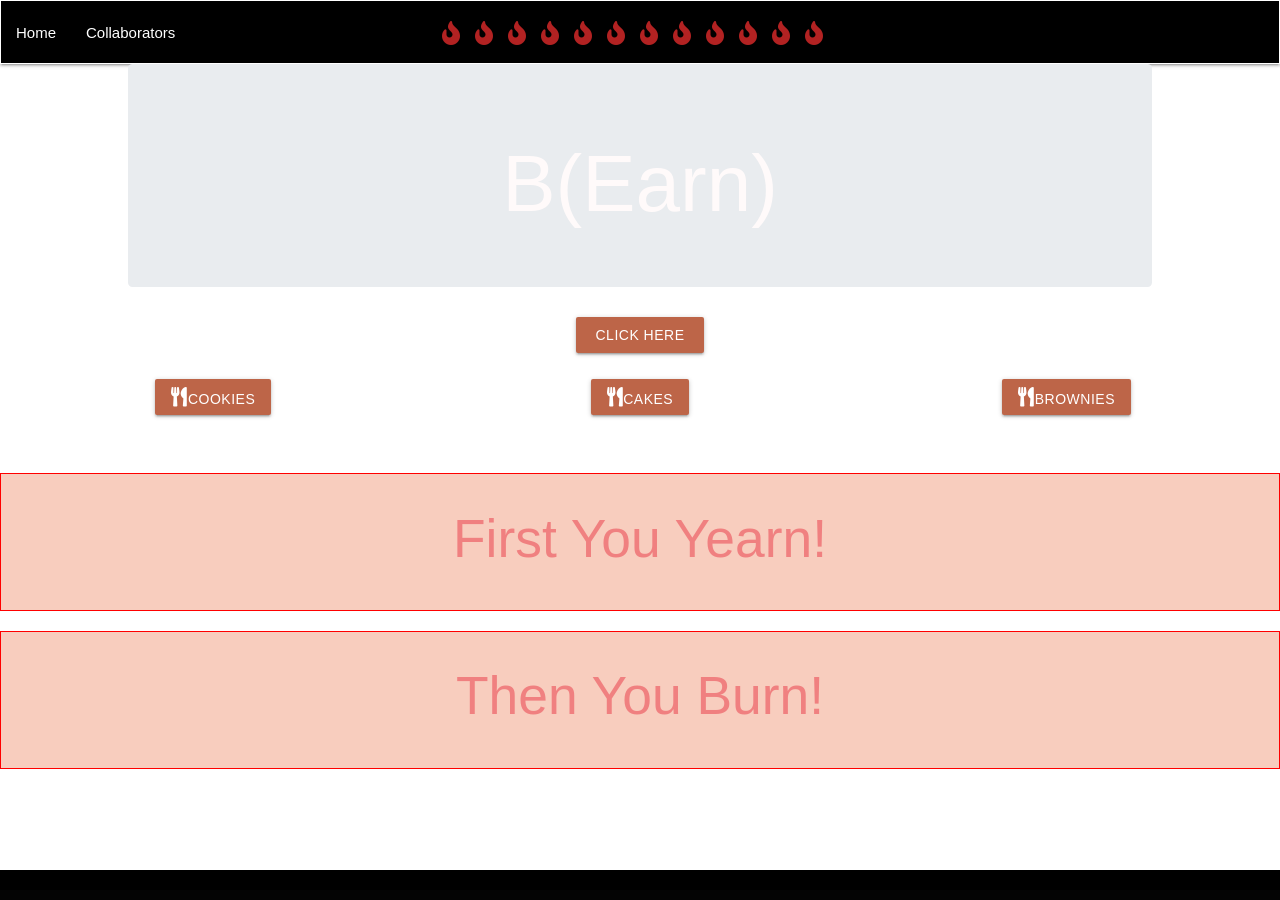
==== commit 50c8670f: "fully interactive iFrame on client. click specific videos" ====
--- a/index.html
+++ b/index.html
@@ -104,8 +104,7 @@
   <!-- </div> -->
 
 
-  <div class="row">
-    <button>Show my workouts</button>
+  <div class="row">    
     <div id="workout" class="col-lg-12">
       <h2 id="title">Then You Burn!</h2>
       <div class="row">
--- a/style.css
+++ b/style.css
@@ -68,3 +68,6 @@
 .burn {
     float: right;
 } */
+footer{
+    height:30px;
+}
